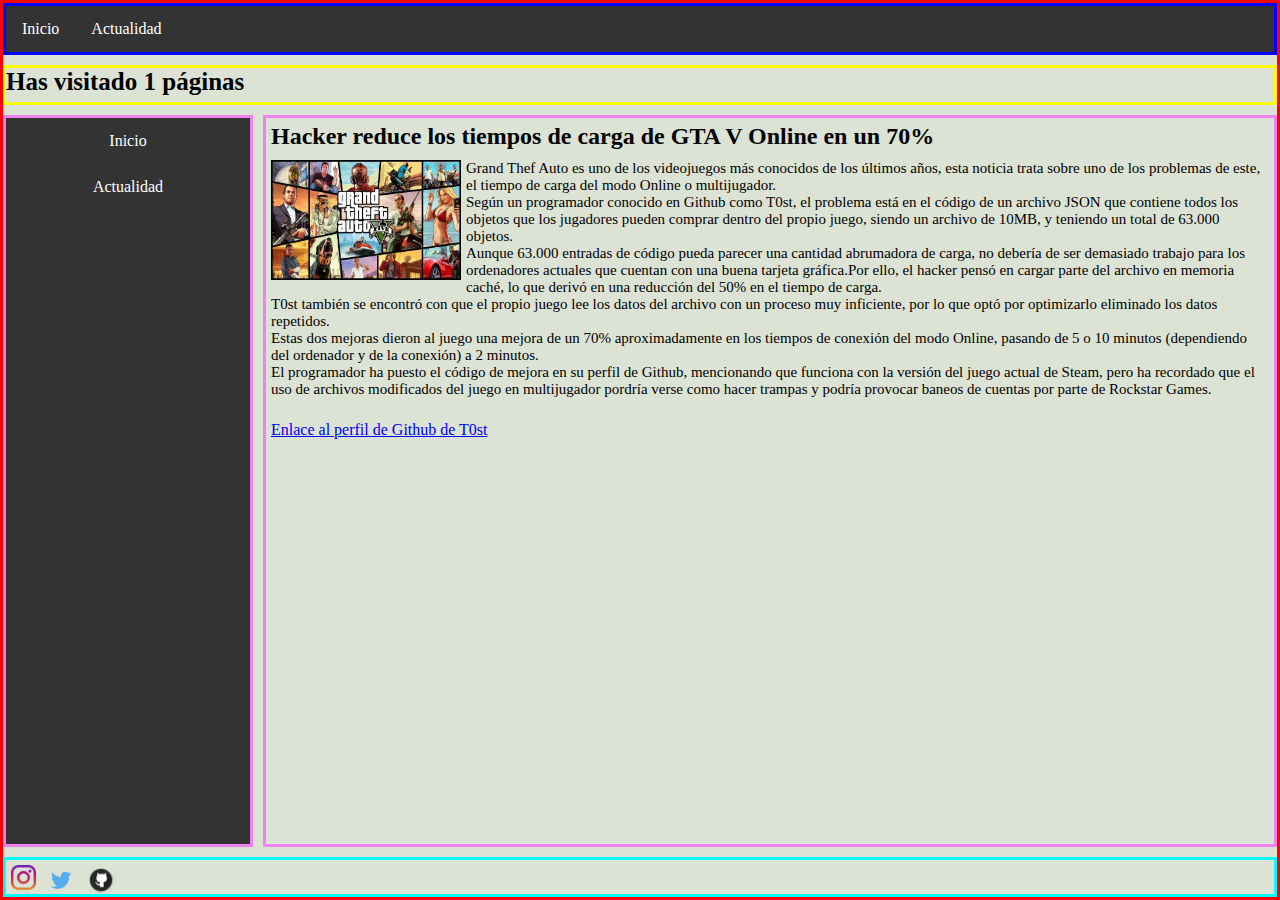
==== actualidad.html @ 649da279 "proyecto" ====
<!DOCTYPE html>
<html lang="es">

<!--
HTML
web o pagina:
autor: Carlos Boni
fecha: Marzo 2021
-->

<head>


	<meta charset="UTF-8"/>
	<meta name="viewport" content="width=device-width, initial-scale=1"/>
	
	<!-- importante SEO para la etiqueta del navegador -->
	<title>ACTUALIDAD</title>
	
	<!-- una fuente de Google -->
	<link rel="preconnect" href="https://fonts.gstatic.com"/>
	<link href="https://fonts.googleapis.com/css2?family=Nunito:wght@200&display=swap" rel="stylesheet"/>
	
	<!-- una hoja de estilos externa-->
	
	<!-- una hoja de estilos personalizada-->
	<link href="00-modelo.css" rel="stylesheet"/>
	
	<!-- iconos u otros elementos externos -->
	<link href="https://cdnjs.cloudflare.com/ajax/libs/font-awesome/4.7.0/css/font-awesome.min.css" rel="stylesheet"/>
	
	<!-- solo aquellos estilos que solo aplican a esta pagina -->
    <style>
		
		
		*{
		  box-sizing: border-box;
		  padding: 0;
		  margin: 0;
		}
		
		.marco {
		  display: grid;
		  border-style: solid;
		  border-color: red;
		  grid-template-columns: 250px auto;
		  grid-template-rows: 52px 40px auto 40px;
		  grid-gap: 10px;
		  width: 100vw;
		  height: 100vh;
		  background-color: #DCE3D5;
		}
		
		.encabezado {
		  border-style: solid;
		  border-color: blue;
		  grid-column: 1 / span 2;
		  grid-row: 1 / span 1;
		}
		
		.migas {
		  border-style: solid;
		  border-color: yellow;
		  grid-column: 1 / span 2;
		  grid-row: 2 / span 1;
		}
		
		.lado {
		  border-style: solid;
		  border-color: violet;
		  grid-column: 1 / span 1;
		  grid-row: 3 / span 1;
		  background-color: #333;
		}
		
		.contenido {
		  border-style: solid;
		  border-color: violet;
		  grid-column: 2 / span 1;
		  grid-row: 3 / span 1;
		}
		
		.pie {
		  border-style: solid;
		  border-color: aqua;
		  grid-column: 1 / span 2;
		  grid-row: 4 / span 1;
		}
		
		.navbar {
		  overflow: hidden;
		  background-color: #333;
		}

		.navbar a {
		  float: left;
		  font-size: 16px;
		  color: white;
		  text-align: center;
		  padding: 14px 16px;
		  text-decoration: none;
		}

		.dropdown {
		  float: left;
		  overflow: hidden;
		}

		.dropdown .dropbtn {
		  font-size: 16px;  
		  border: none;
		  outline: none;
		  color: white;
		  padding: 14px 16px;
		  background-color: inherit;
		  font-family: inherit;
		  margin: 0;
		}

		.navbar a:hover, .dropdown:hover .dropbtn {
		  background-color: red;
		}

		.dropdown-content {
		  display: none;
		  position: absolute;
		  background-color: #f9f9f9;
		  min-width: 160px;
		  box-shadow: 0px 8px 16px 0px rgba(0,0,0,0.2);
		  z-index: 1;
		}

		.dropdown-content a {
		  float: none;
		  color: black;
		  padding: 12px 16px;
		  text-decoration: none;
		  display: block;
		  text-align: left;
		}

		.dropdown-content a:hover {
		  background-color: #ddd;
		}

		.dropdown:hover .dropdown-content {
		  display: block;
		}
		.vertical-menu {
		  width: auto;
		}

		.vertical-menu a {
		  background-color: #eee;
		  color: black;
		  display: block;
		  padding: 15px;
		  text-decoration: none;
		}

		.vertical-menu a.active {
		  background-color: #333;
		  color: white;
		}

		.lado .navbar, .lado .navbar a, .lado .navbar>div,.lado .dropbtn {
				width:100%;
				float: none;
				display:block;
			}
		    .lado .dropdown-content a{
				display:none;
			}
		
	</style>
	
	<!-- scripts externos de librerias que usaremos, por ejemplo Bootstrap o JQuery -->
	<script src="https://ajax.googleapis.com/ajax/libs/jquery/3.5.1/jquery.min.js"></script>
	
	<!-- scripts externos de desarrollo propio en Javascript o JQuery -->
	<script src="00-modelo.js"></script>
	
	<!-- scripts personalizados Javascript o JQuery -->
	<script>
		// aqui el codigo ...
	</script>
</head>


<body>

	<div class="marco">
		<div class="encabezado">
			<div class="navbar">
			<a href=ejercicioPagina.html>Inicio</a>
			<a href=actualidad.html>Actualidad</a>
			</div>
		</div>
		<div class="migas">
			<h1 style="font-family:verdana; font-size:25px"> Has visitado <span id="contador" style="font-family:verdana; font-size:25px"> 0 </span> páginas </h1>
		</div>
		<div class="lado">
			<div class="navbar">
			  <a href=ejercicioPagina.html>Inicio</a>
			  <a href=actualidad.html>Actualidad</a>
			</div>
		</div>
		<div class="contenido">
			<h2 style="font-family:verdana; padding:5px"> Hacker reduce los tiempos de carga de GTA V Online en un 70% </h2>
			<img style="padding:5px; float:left;" src="fotoGta.jpg" width="200" height="130">
			<p style="font-family:verdana; font-size:15px; padding:5px">
				Grand Thef Auto es uno de los videojuegos más conocidos de los últimos años, esta noticia trata sobre
				uno de los problemas de este, el tiempo de carga del modo Online o multijugador. <br>
				Según un programador conocido en Github como T0st, el problema está en el código de un archivo JSON que 
				contiene todos los objetos que los jugadores pueden comprar dentro del propio juego, siendo un archivo
				de 10MB, y teniendo un total de 63.000 objetos. <br>
				Aunque 63.000 entradas de código pueda parecer una cantidad abrumadora de carga, no debería de ser demasiado
				trabajo para los ordenadores actuales que cuentan con una buena tarjeta gráfica.Por ello, el hacker pensó en
				cargar parte del archivo en memoria caché, lo que derivó en una reducción del 50% en el tiempo de carga. <br>
				T0st también se encontró con que el propio juego lee los datos del archivo con un proceso muy inficiente, por
				lo que optó por optimizarlo eliminado los datos repetidos. <br>
				Estas dos mejoras dieron al juego una mejora de un 70% aproximadamente en los tiempos de conexión del modo Online,
				pasando de 5 o 10 minutos (dependiendo del ordenador y de la conexión) a 2 minutos.<br>
				El programador ha puesto el código de mejora en su perfil de Github, mencionando que funciona con la versión del
				juego actual de Steam, pero ha recordado que el uso de archivos modificados del juego en multijugador pordría verse como
				hacer trampas y podría provocar baneos de cuentas por parte de Rockstar Games.
			</p>
			<br>
			<a style="font-family:verdana; padding:5px" href="https://github.com/tostercx/GTAO_Booster_PoC"  target="_blank">Enlace al perfil de Github de T0st </a>
		</div>
		<div class="pie">
			<a href="https://instagram.com/alejandro6tm9" target="_blank">
				<img style="padding:5px; float:left;" src="iconoInstragram.png" width="35" height="35" >
			</a>
			<a href="https://twitter.com/sralex16" target="_blank">
				<img style="padding:5px; float:left;" src="iconoTwitter.png" width="40" height="35" >
			</a>
			<a href="https://github.com/sralex16" target="_blank">
				<img style="padding:5px; float:left;" src="iconoGithub.png" width="40" height="40" >
			</a>
		</div>
	</div>

	<script>
		if (sessionStorage.clickcount) {
		  sessionStorage.clickcount = Number(sessionStorage.clickcount) + 1;
		} else {
		  sessionStorage.clickcount = 1;
		}
		document.getElementById("contador").innerHTML = sessionStorage.clickcount;
	</script>

</body>
</html>
---- 00-modelo.css ----
/*
CSS 
web o pagina:
autor:
fecha:
RECORDAR:
en caso de conflictos se aplica el estilo que se define último,
o sea al final de este archivo o en la misma pagina html

Se incluyen los principales SELECTORES SIMPLES; hay más combinaciones...

*/

* {
  /* estilos por defecto para TODOS los elementos de la página; */
  /* estilo:valor; */
}

div {
  /* estilos para todos los elementos <div>; */
  /* estilo:valor; */
  
  /* box-sizing:border-box  incluye en las dimensiones de un elemento el espacio del padding y del border. */
  /* display:flex   da la misma altura a todos los elementos que están en el mismo DIV */
}

.claseUno {
  /* estilos para todos los elementos que son de la clase .claseUno; */
  /* estilo:valor; */
}

.claseUno.claseDos {
  /* estilos para todos los elementos que son de la clase .claseUno y .claseDos;
     NO hay espacio entre ambos selectores  */
  /* estilo:valor; */
}

.claseUno .claseDos {
  /* estilos para todos los elementos de .claseDos que descienden de uno de .claseUno;
     HAY UN espacio entre ambos selectores  */
  /* estilo:valor; */
}

#esteElemento {
  /* estilos para el único elemento identificado con este #esteElemento; */
  /* estilo:valor; */
}

p.claseUno {
  /* estilos para todos los elementos <p> que son de la clase .claseUno; */
  /* estilo:valor; */
}

p,div {
  /* estilos para todos los elementos que sean <p> o <div>; */
  /* estilo:valor; */
}

div > p {
  /* estilos para todos los elementos que sean <p> que estén dentro (sean hijos de) un <div>; */
  /* estilo:valor; */
}

h1 + p {
  /* estilos para todos los elementos que sean <p> que sean hermanos y estén inmediantamente después de <h1>; */
  /* estilo:valor; */
}

/*

pseudoclases, asignarles estilos en este orden llamado LVHA:
   :link — :visited — :hover — :active.
   
Más selectores y documentación:
pseudo-clases: https://www.w3schools.com/css/css_pseudo_classes.asp
pseudo-elementos: https://www.w3schools.com/css/css_pseudo_elements.asp
pseudo-atributos: https://www.w3schools.com/css/css_attribute_selectors.asp
formularios: https://www.w3schools.com/css/css_form.asp
posicionamiento: https://www.w3schools.com/css/css_positioning.asp
selectores: https://www.w3schools.com/cssref/css_selectors.asp
*/
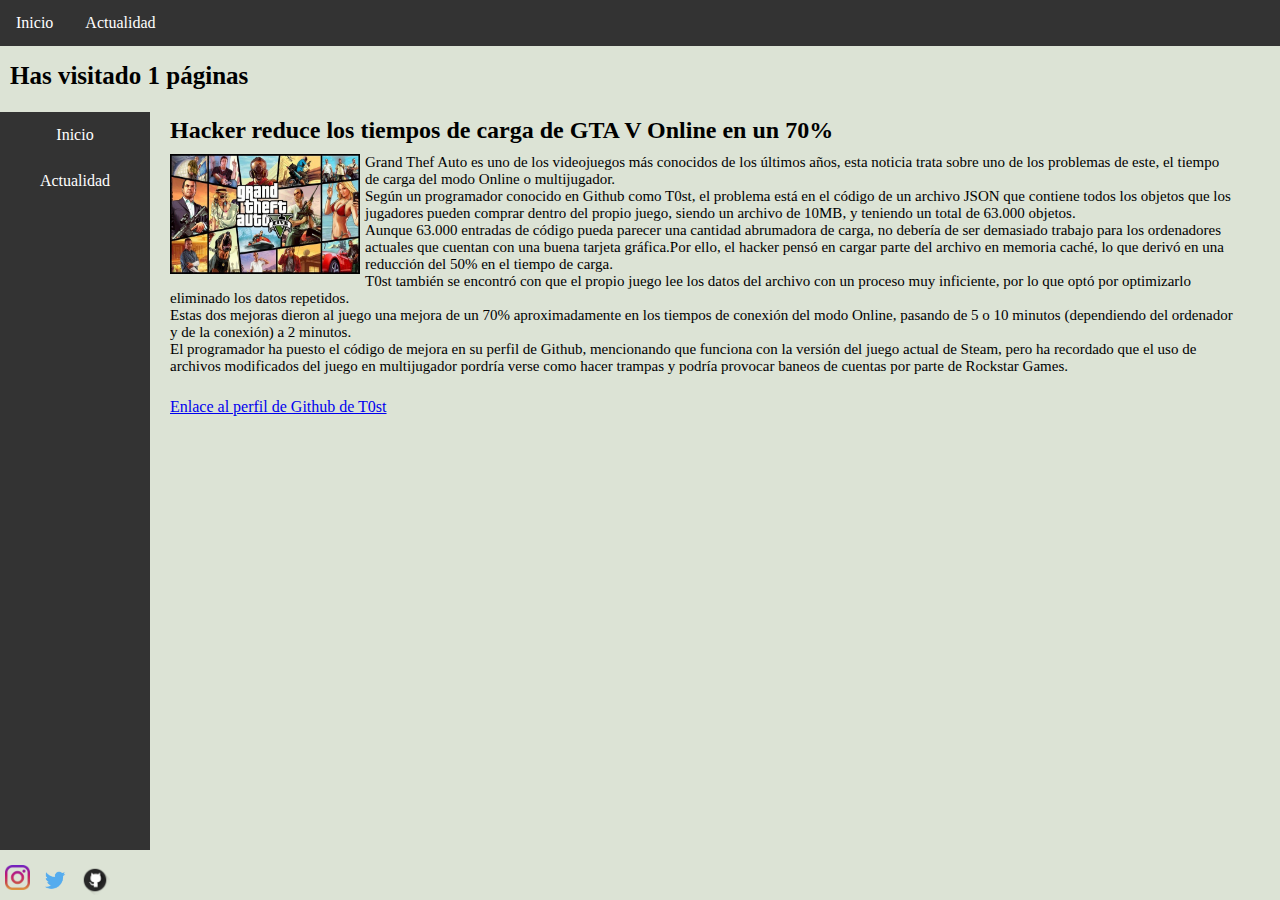
==== commit 9dfc9cda: "pagina terminada" ====
--- a/actualidad.html
+++ b/actualidad.html
@@ -41,9 +41,9 @@
 		
 		.marco {
 		  display: grid;
-		  border-style: solid;
-		  border-color: red;
-		  grid-template-columns: 250px auto;
+		  border-style: none;
+
+		  grid-template-columns: 150px auto;
 		  grid-template-rows: 52px 40px auto 40px;
 		  grid-gap: 10px;
 		  width: 100vw;
@@ -52,37 +52,37 @@
 		}
 		
 		.encabezado {
-		  border-style: solid;
-		  border-color: blue;
+		  border-style: none;
 		  grid-column: 1 / span 2;
 		  grid-row: 1 / span 1;
 		}
 		
 		.migas {
-		  border-style: solid;
-		  border-color: yellow;
+		  border-style: none;
 		  grid-column: 1 / span 2;
 		  grid-row: 2 / span 1;
 		}
 		
 		.lado {
-		  border-style: solid;
-		  border-color: violet;
+		  border-style: none;
+		  border-color: none;
 		  grid-column: 1 / span 1;
 		  grid-row: 3 / span 1;
 		  background-color: #333;
 		}
 		
 		.contenido {
-		  border-style: solid;
-		  border-color: violet;
-		  grid-column: 2 / span 1;
-		  grid-row: 3 / span 1;
+		  border-style: none;
+		  border-color: none;
+		  grid-column: 2;
+		  grid-row: 3;
+		  padding: 0px 40px 0px 5px;
+		  overflow: auto;
 		}
 		
 		.pie {
-		  border-style: solid;
-		  border-color: aqua;
+		  border-style: none;
+		  border-color: none;
 		  grid-column: 1 / span 2;
 		  grid-row: 4 / span 1;
 		}
@@ -118,7 +118,7 @@
 		}
 
 		.navbar a:hover, .dropdown:hover .dropbtn {
-		  background-color: red;
+
 		}
 
 		.dropdown-content {
@@ -132,7 +132,6 @@
 
 		.dropdown-content a {
 		  float: none;
-		  color: black;
 		  padding: 12px 16px;
 		  text-decoration: none;
 		  display: block;
@@ -140,19 +139,19 @@
 		}
 
 		.dropdown-content a:hover {
-		  background-color: #ddd;
+		  
 		}
 
 		.dropdown:hover .dropdown-content {
 		  display: block;
 		}
 		.vertical-menu {
-		  width: auto;
+		  width: 60px;
 		}
 
 		.vertical-menu a {
 		  background-color: #eee;
-		  color: black;
+
 		  display: block;
 		  padding: 15px;
 		  text-decoration: none;
@@ -192,16 +191,16 @@
 	<div class="marco">
 		<div class="encabezado">
 			<div class="navbar">
-			<a href=ejercicioPagina.html>Inicio</a>
+			<a href=index.html>Inicio</a>
 			<a href=actualidad.html>Actualidad</a>
 			</div>
 		</div>
 		<div class="migas">
-			<h1 style="font-family:verdana; font-size:25px"> Has visitado <span id="contador" style="font-family:verdana; font-size:25px"> 0 </span> páginas </h1>
+			<h1 style="font-family:verdana; font-size:25px; padding-left:10px"> Has visitado <span id="contador" style="font-family:verdana; font-size:25px"> 0 </span> páginas </h1>
 		</div>
 		<div class="lado">
 			<div class="navbar">
-			  <a href=ejercicioPagina.html>Inicio</a>
+			  <a href=index.html>Inicio</a>
 			  <a href=actualidad.html>Actualidad</a>
 			</div>
 		</div>
